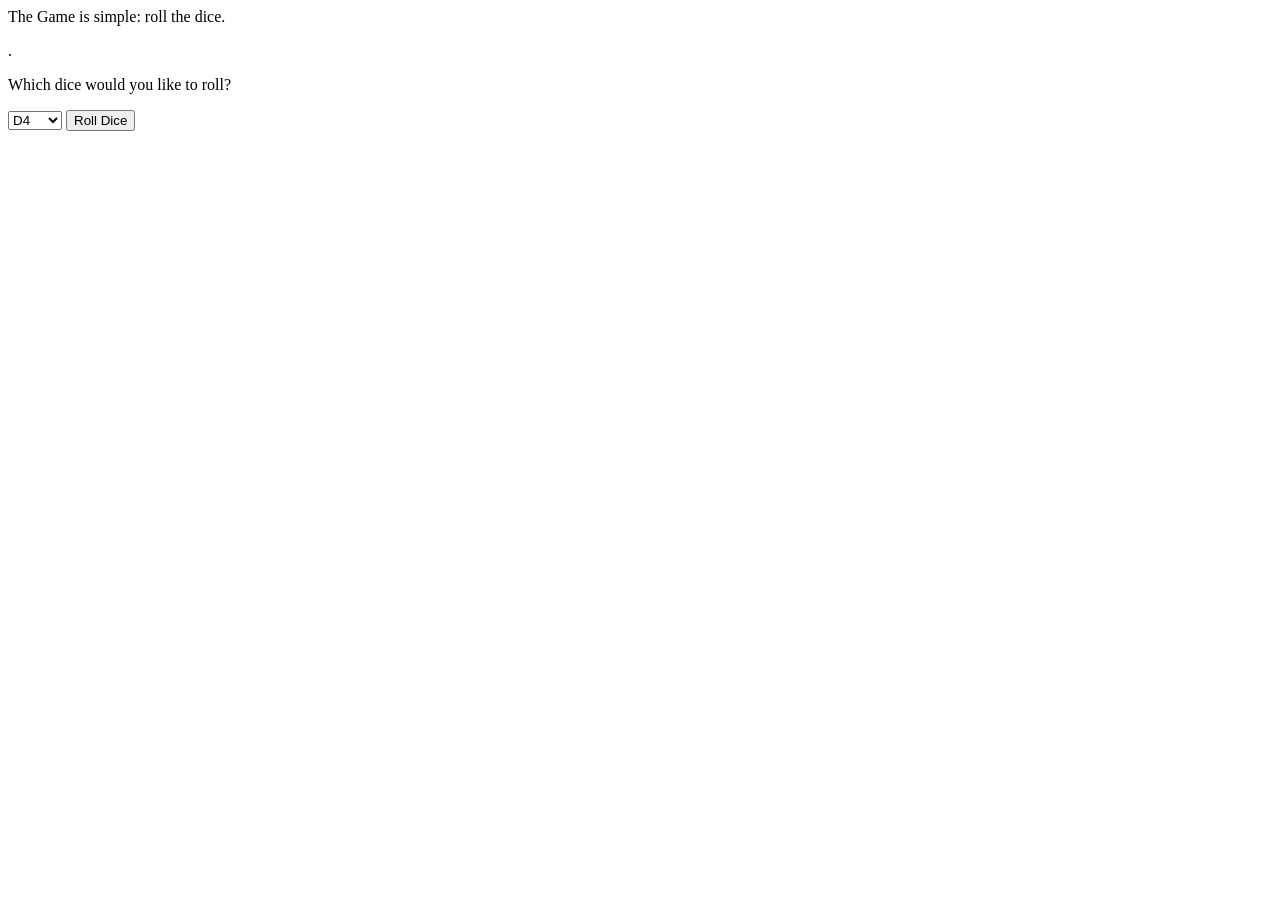
==== dice game/dice.html @ a0581b5f "trying to build a dice game." ====
<html>
    <head>
        <title> Dice Game </title>
    </head>
   <body>
      <p>The Game is simple: roll the dice.</p>.
      <p> Which dice would you like to roll? </p>
      
      <form action="dice.html" method="get">

      <select name="Dice type">
        <option value="d4">D4</option>
        <option value="d6">D6</option>
        <option value="d20">D20</option>
        <option value="d100">D100</option>
      </select>
      <input type="submit" value="Roll Dice">
      </form>
   </body> 

</html>
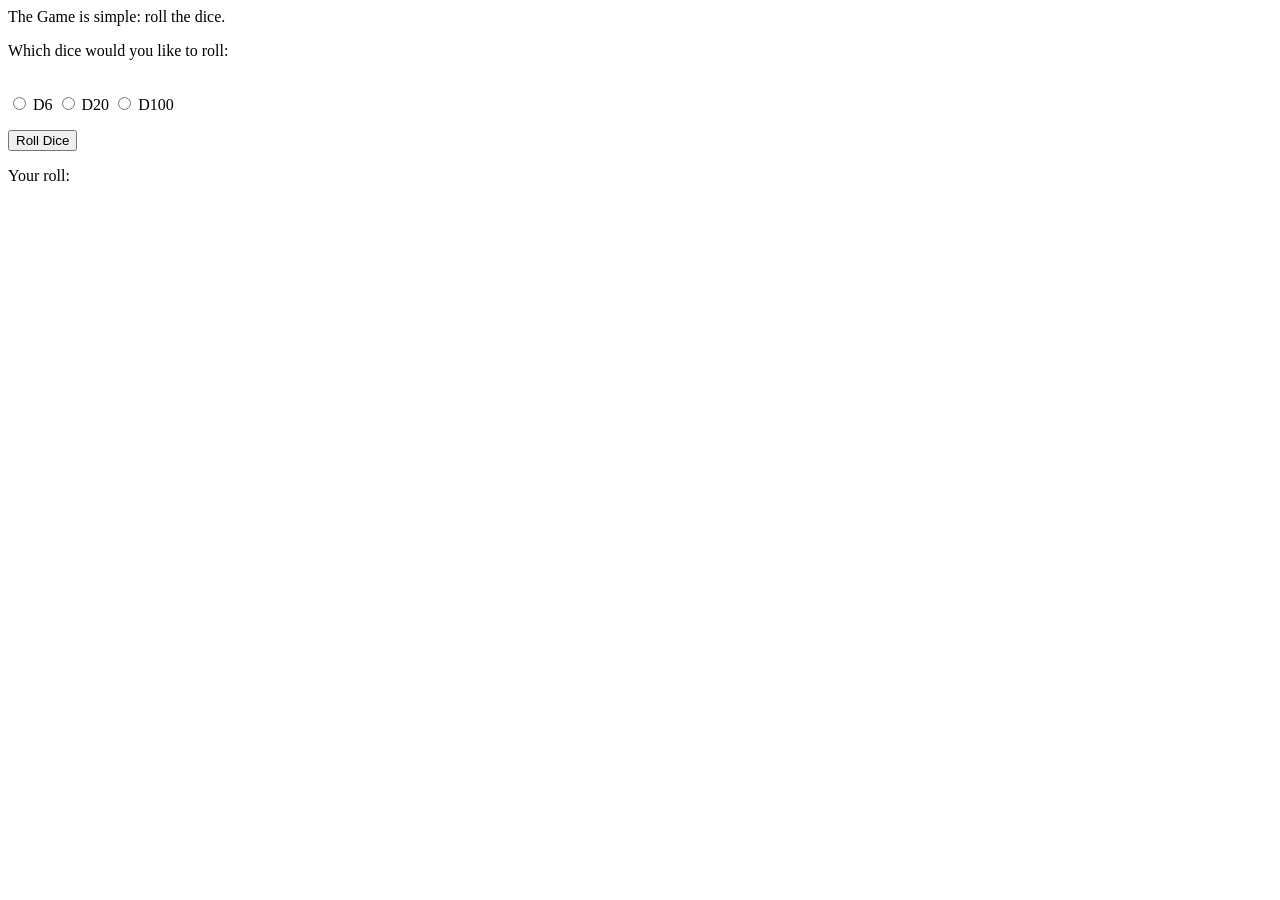
==== commit 05d6da38: "Finished the basics of the Dice Game and it works. Its ugly but it works. I will work on making it l" ====
--- a/dice game/dice.html
+++ b/dice game/dice.html
@@ -3,19 +3,33 @@
         <title> Dice Game </title>
     </head>
    <body>
-      <p>The Game is simple: roll the dice.</p>.
-      <p> Which dice would you like to roll? </p>
-      
+      <p>The Game is simple: roll the dice.</p>
+     
+     
+      <p> Which dice would you like to roll:
       <form action="dice.html" method="get">
 
-      <select name="Dice type">
-        <option value="d4">D4</option>
-        <option value="d6">D6</option>
-        <option value="d20">D20</option>
-        <option value="d100">D100</option>
-      </select>
-      <input type="submit" value="Roll Dice">
+     <br />
+     <!-- Dice selection -->
+      
+     <input type="radio" name="diceType" value="d6"> D6
+     <input type="radio" name="diceType" value="d20"> D20
+     <input type="radio" name="diceType" value="d100"> D100
+      </p>
+  
+      
+    </form>
+      
+    <form>
+        <!-- Roll button -->
+         <button type="button" id="rollButton"> Roll Dice </button>
       </form>
-   </body> 
+      <!-- need to have JavaScript know which dice was selected and then roll that dice -->
+      
 
-</html>+      <p> Your roll: <span id="rollResult"></span> </p>
+
+    <script src="script.js"></script>
+     </body> 
+
+</html>
